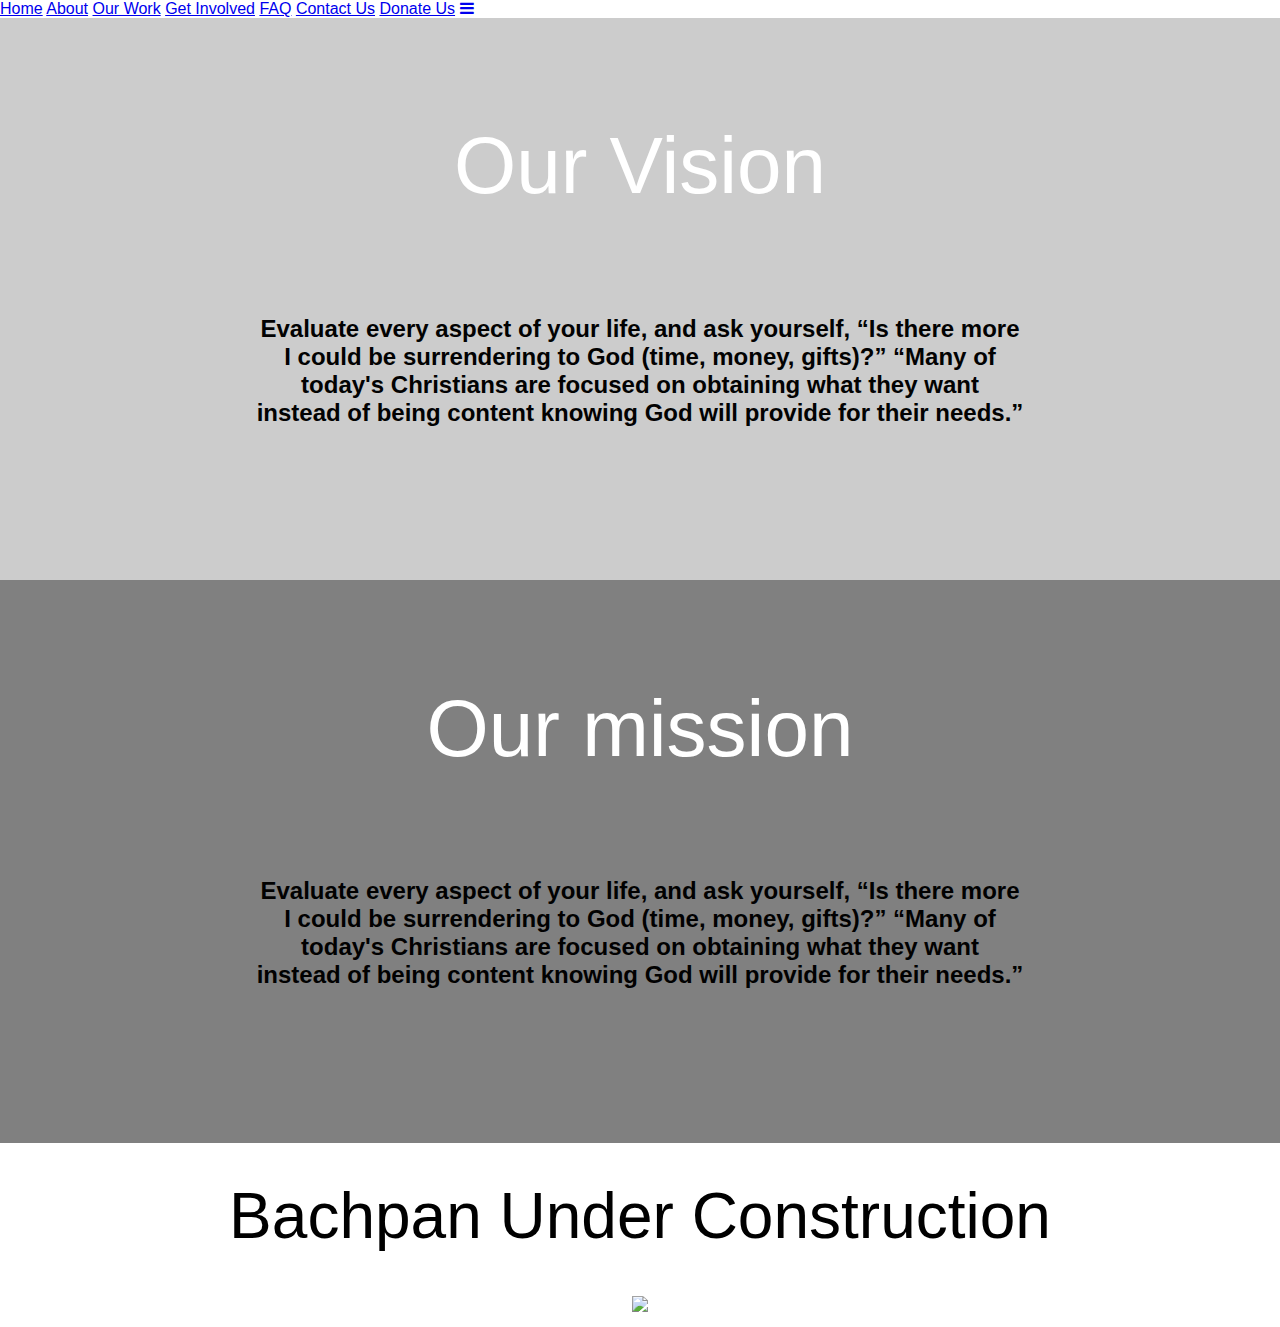
==== About us.html @ 820195e0 "Base template for mission & vision ready" ====
<!DOCTYPE html>
<html lang="en">
<head>
    <meta charset="UTF-8">
    <meta name="viewport" content="width=device-width, initial-scale=1.0">

    <!-- external libraries -->
     <link rel="stylesheet" href="https://cdnjs.cloudflare.com/ajax/libs/font-awesome/4.7.0/css/font-awesome.min.css">

     <!-- custom css -->
    <link rel="stylesheet" href="./css/About us.css">
    <link rel="stylesheet" href="./css/nav.css">
    <link rel="stylesheet" href="/css/customfont.css">
    <!-- custom javascript -->
    <script defer src="js/index.js"></script>
    <title>Bachpan - About Us</title>

</head>
<body>
    <div class="topnav" id="myTopnav">
        <a href="index.html">Home</a>
        <a href="#about" class="active">About</a>
        <a href="#contact">Our Work</a>
        <a href="#team">Get Involved</a>
        <a href="#team">FAQ</a>
        <a href="#team">Contact Us</a>
        <a href="#team">Donate Us</a>
        <a href="javascript:void(0);" class="icon" onclick="myFunction()">
          <i class="fa fa-bars"></i>
        </a>
    </div>


    <!-- Our Vision div -->
    <div class="aboutus" id="vision">

        <p class="heading"> Our Vision</p>
        <h2 class="quote">Evaluate every aspect of your life, and ask yourself, “Is there more I could be surrendering to God (time, money, gifts)?” “Many of today's Christians are focused on obtaining what they want instead of being content knowing God will provide for their needs.”</h2>
    </div>


    <div class="aboutus" id="mission">

        <p class="heading">Our mission</p>
        <h2 class="quote">Evaluate every aspect of your life, and ask yourself, “Is there more I could be surrendering to God (time, money, gifts)?” “Many of today's Christians are focused on obtaining what they want instead of being content knowing God will provide for their needs.”</h2>
    </div>

    <div class="container ranchofont">
        <br/><br/>
        <div class="underconstruction">
        <center>Bachpan Under Construction<br>
            <img src="./static/pp.jpg" width=20%>
        </center>
        </div>
    </div>
</body>
</html>
---- css/About us.css ----
body {
  margin: 0;
  font-family: Arial, Helvetica, sans-serif;
}
container{
    display: flex;
    flex-direction: column;
}
.underconstruction{
    font-size:5vw;
}

/* Main class */
.aboutus {
  font-family: "Comic Sans MS", cursive, sans-serif;
  margin: 0;
  padding: 0;

  width: 100%;
  height: 100%;
  border: 5px;
  border-width: medium;
  border-color: black;
}

#vision {
  background-image: image("Survivor.jpg");
  background-color: #cccccc;
}

#mission {
  background-image: image("Our vision image.jpg");
  background-color: gray;
}

/* Image from our vision */
.image {
  margin: 0;

  border: 0;
  width: 100%;
  height: auto;
  position: absolute;
  z-index: 0;
}

/* Heading from our vision */
.heading {
  float: middle;
  margin: 0;
  position: relative;
  padding: 8% 10% 5% 10%;

  text-align: center;
  color: white;
  font-size: 500%;


  z-index: 2;
}

/* Quote from our vision */
.quote {
  margin: 0 auto;
  padding: 3% 10% 12% 10%;
  width: 60%;
  color: black;
  opacity: 99%;
  z-index: 3;
  text-align: center;
}
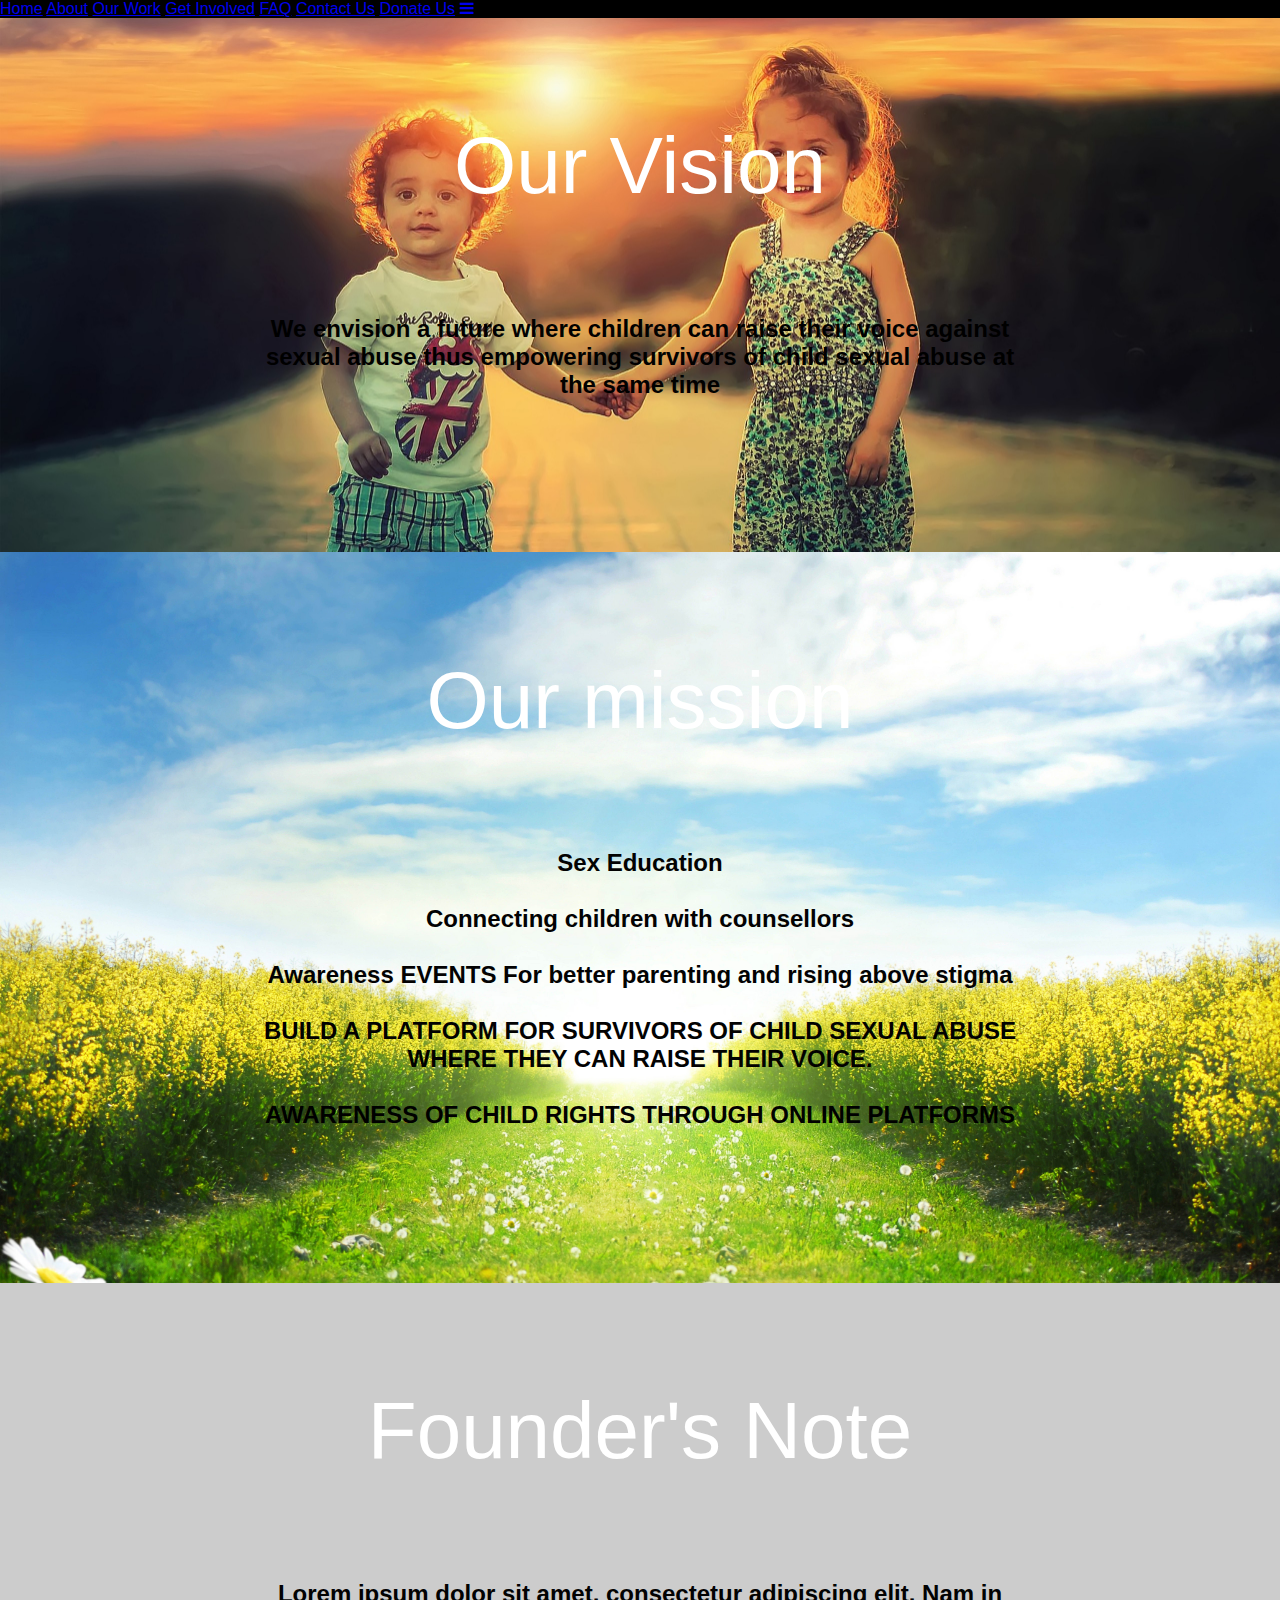
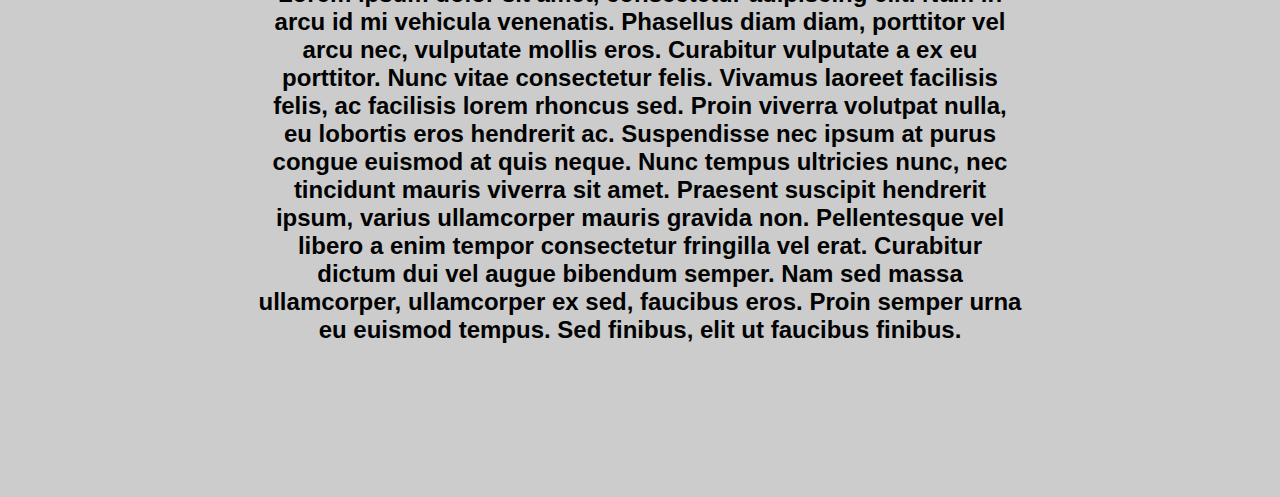
==== commit e013cb03: "pre-final update" ====
--- a/About us.html
+++ b/About us.html
@@ -35,23 +35,33 @@
     <div class="aboutus" id="vision">
 
         <p class="heading"> Our Vision</p>
-        <h2 class="quote">Evaluate every aspect of your life, and ask yourself, “Is there more I could be surrendering to God (time, money, gifts)?” “Many of today's Christians are focused on obtaining what they want instead of being content knowing God will provide for their needs.”</h2>
+        <h2 class="quote">We envision a future where children can raise their voice against sexual abuse thus empowering survivors of child sexual abuse at the same time</h2>
     </div>
 
 
     <div class="aboutus" id="mission">
 
         <p class="heading">Our mission</p>
-        <h2 class="quote">Evaluate every aspect of your life, and ask yourself, “Is there more I could be surrendering to God (time, money, gifts)?” “Many of today's Christians are focused on obtaining what they want instead of being content knowing God will provide for their needs.”</h2>
+        <h2 class="quote">Sex Education
+            <br><br>
+              Connecting children with counsellors
+            <br><br>
+              Awareness EVENTS For better parenting and rising above stigma
+            <br><br>
+              BUILD A PLATFORM FOR SURVIVORS OF CHILD SEXUAL ABUSE  WHERE THEY CAN RAISE THEIR VOICE.
+            <br><br>
+              AWARENESS OF CHILD RIGHTS THROUGH ONLINE PLATFORMS
+        </h2>
     </div>
 
-    <div class="container ranchofont">
-        <br/><br/>
-        <div class="underconstruction">
-        <center>Bachpan Under Construction<br>
-            <img src="./static/pp.jpg" width=20%>
-        </center>
-        </div>
+    <div class="aboutus" id="foundersNote">
+
+        <p class="heading"> Founder's Note</p>
+        <h2 class="quote">Lorem ipsum dolor sit amet, consectetur adipiscing elit. Nam in arcu id mi vehicula venenatis. Phasellus diam diam, porttitor vel arcu nec, vulputate mollis eros. Curabitur vulputate a ex eu porttitor. Nunc vitae consectetur felis. Vivamus laoreet facilisis felis, ac facilisis lorem rhoncus sed. Proin viverra volutpat nulla, eu lobortis eros hendrerit ac. Suspendisse nec ipsum at purus congue euismod at quis neque. Nunc tempus ultricies nunc, nec tincidunt mauris viverra sit amet. Praesent suscipit hendrerit ipsum, varius ullamcorper mauris gravida non. Pellentesque vel libero a enim tempor consectetur fringilla vel erat. Curabitur dictum dui vel augue bibendum semper.
+
+Nam sed massa ullamcorper, ullamcorper ex sed, faucibus eros. Proin semper urna eu euismod tempus. Sed finibus, elit ut faucibus finibus.</h2>
     </div>
+
+
 </body>
 </html>
--- a/css/About us.css
+++ b/css/About us.css
@@ -1,6 +1,8 @@
 body {
+  background: "Survivor.jpg";
   margin: 0;
   font-family: Arial, Helvetica, sans-serif;
+  background-color: black;
 }
 container{
     display: flex;
@@ -12,7 +14,7 @@
 
 /* Main class */
 .aboutus {
-  font-family: "Comic Sans MS", cursive, sans-serif;
+
   margin: 0;
   padding: 0;
 
@@ -24,13 +26,21 @@
 }
 
 #vision {
-  background-image: image("Survivor.jpg");
+  background-image: url('../static/Aboutus-images/childrenvision.jpg');
+  background-size: cover;
   background-color: #cccccc;
 }
 
 #mission {
-  background-image: image("Our vision image.jpg");
+  background-image: url('../static/Aboutus-images/grassmission.jpg');
+  background-size: cover;
   background-color: gray;
+}
+
+#foundersNote {
+  background-image: url('../static/Aboutus-images/founder.jpg');
+  background-size: cover;
+  background-color: #cccccc;
 }
 
 /* Image from our vision */
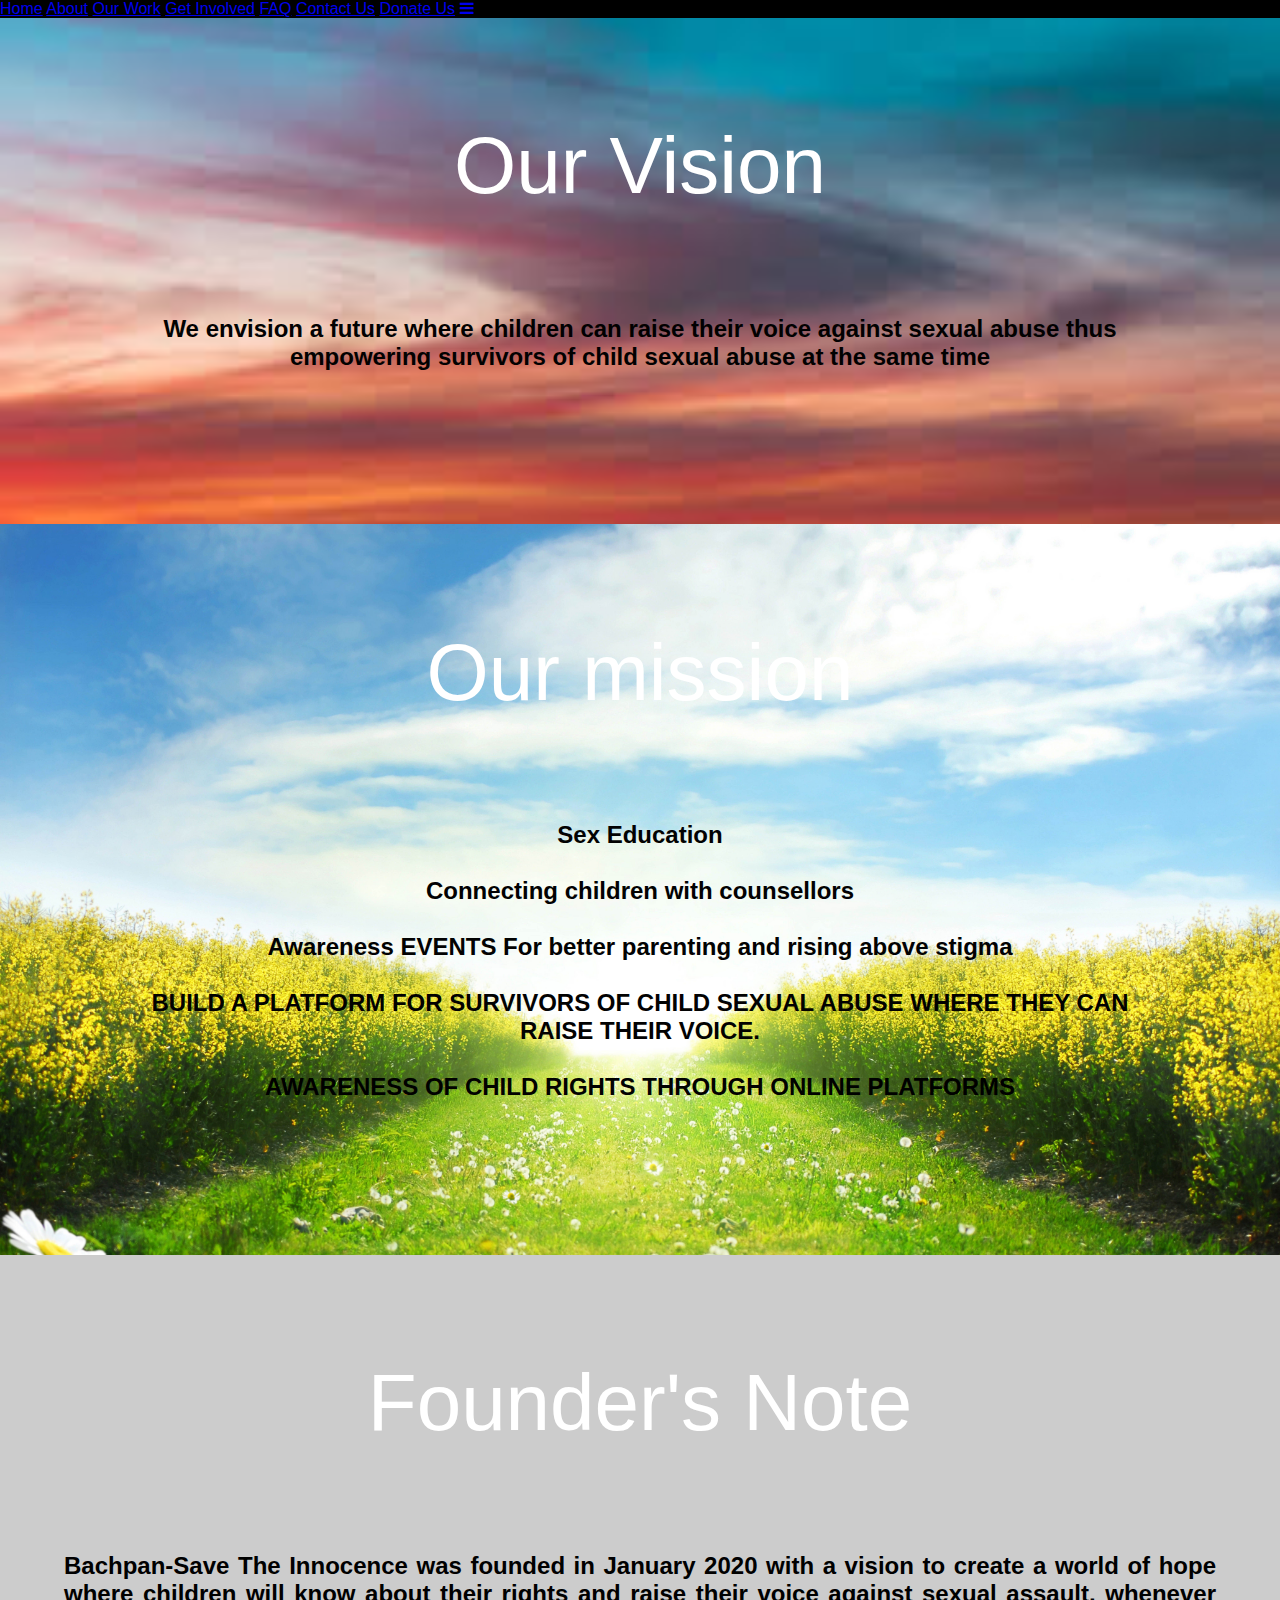
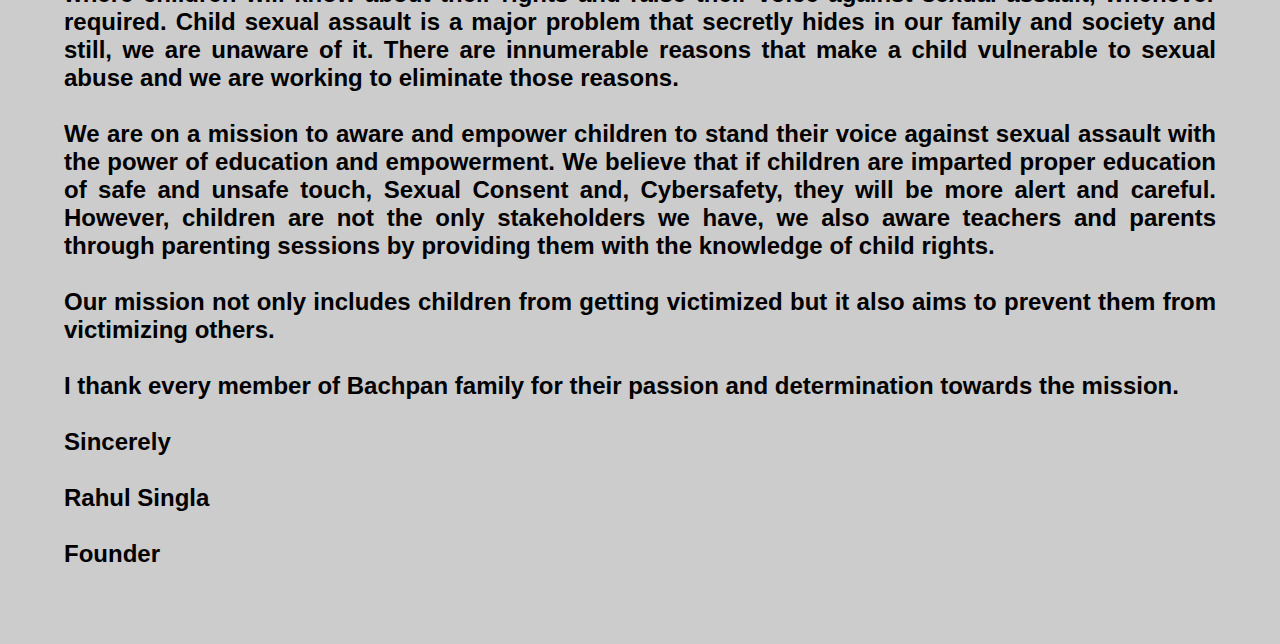
==== commit e9aba99d: "founder's note, css changes" ====
--- a/About us.html
+++ b/About us.html
@@ -19,7 +19,7 @@
 <body>
     <div class="topnav" id="myTopnav">
         <a href="index.html">Home</a>
-        <a href="#about" class="active">About</a>
+        <a href="About us.html" class="active">About</a>
         <a href="#contact">Our Work</a>
         <a href="#team">Get Involved</a>
         <a href="#team">FAQ</a>
@@ -57,9 +57,20 @@
     <div class="aboutus" id="foundersNote">
 
         <p class="heading"> Founder's Note</p>
-        <h2 class="quote">Lorem ipsum dolor sit amet, consectetur adipiscing elit. Nam in arcu id mi vehicula venenatis. Phasellus diam diam, porttitor vel arcu nec, vulputate mollis eros. Curabitur vulputate a ex eu porttitor. Nunc vitae consectetur felis. Vivamus laoreet facilisis felis, ac facilisis lorem rhoncus sed. Proin viverra volutpat nulla, eu lobortis eros hendrerit ac. Suspendisse nec ipsum at purus congue euismod at quis neque. Nunc tempus ultricies nunc, nec tincidunt mauris viverra sit amet. Praesent suscipit hendrerit ipsum, varius ullamcorper mauris gravida non. Pellentesque vel libero a enim tempor consectetur fringilla vel erat. Curabitur dictum dui vel augue bibendum semper.
-
-Nam sed massa ullamcorper, ullamcorper ex sed, faucibus eros. Proin semper urna eu euismod tempus. Sed finibus, elit ut faucibus finibus.</h2>
+        <h2 class="note">Bachpan-Save The Innocence was founded in January 2020 with a vision to create a  world of hope where children will know about their rights and raise their voice against sexual assault,
+          whenever required. Child sexual assault is a major problem that secretly hides in our family and society and still, we are unaware of it.
+          There are innumerable reasons that make a child vulnerable to sexual abuse and we are working to eliminate those reasons.
+          <br><br>
+          We are on a mission to aware and empower children to stand their voice against sexual assault with the power of education and empowerment. We believe that if children are imparted proper education of safe and unsafe touch, Sexual Consent and, Cybersafety, they will be more alert and careful. However, children are not the only stakeholders we have, we also aware teachers and parents through parenting sessions by providing them with the knowledge of child rights.
+          <br><br>
+          Our mission not only includes children from getting victimized but it also aims to prevent them from victimizing others.
+          <br><br>
+          I thank every member of Bachpan family for their passion and determination towards the mission.
+          <br><br>
+          Sincerely <br><br>
+          Rahul Singla <br><br>
+          Founder
+</h2>
     </div>
 
 
--- a/css/About us.css
+++ b/css/About us.css
@@ -26,7 +26,7 @@
 }
 
 #vision {
-  background-image: url('../static/Aboutus-images/childrenvision.jpg');
+  background-image: url('../static/Aboutus-images/vision1.jpg');
   background-size: cover;
   background-color: #cccccc;
 }
@@ -73,9 +73,17 @@
 .quote {
   margin: 0 auto;
   padding: 3% 10% 12% 10%;
-  width: 60%;
+  width: 80%;
   color: black;
   opacity: 99%;
   z-index: 3;
   text-align: center;
 }
+
+.note {
+  margin: 0 auto;
+  padding: 3% 0% 6% 0%;
+  width: 90%;
+  color: black;
+  text-align: justify;
+}
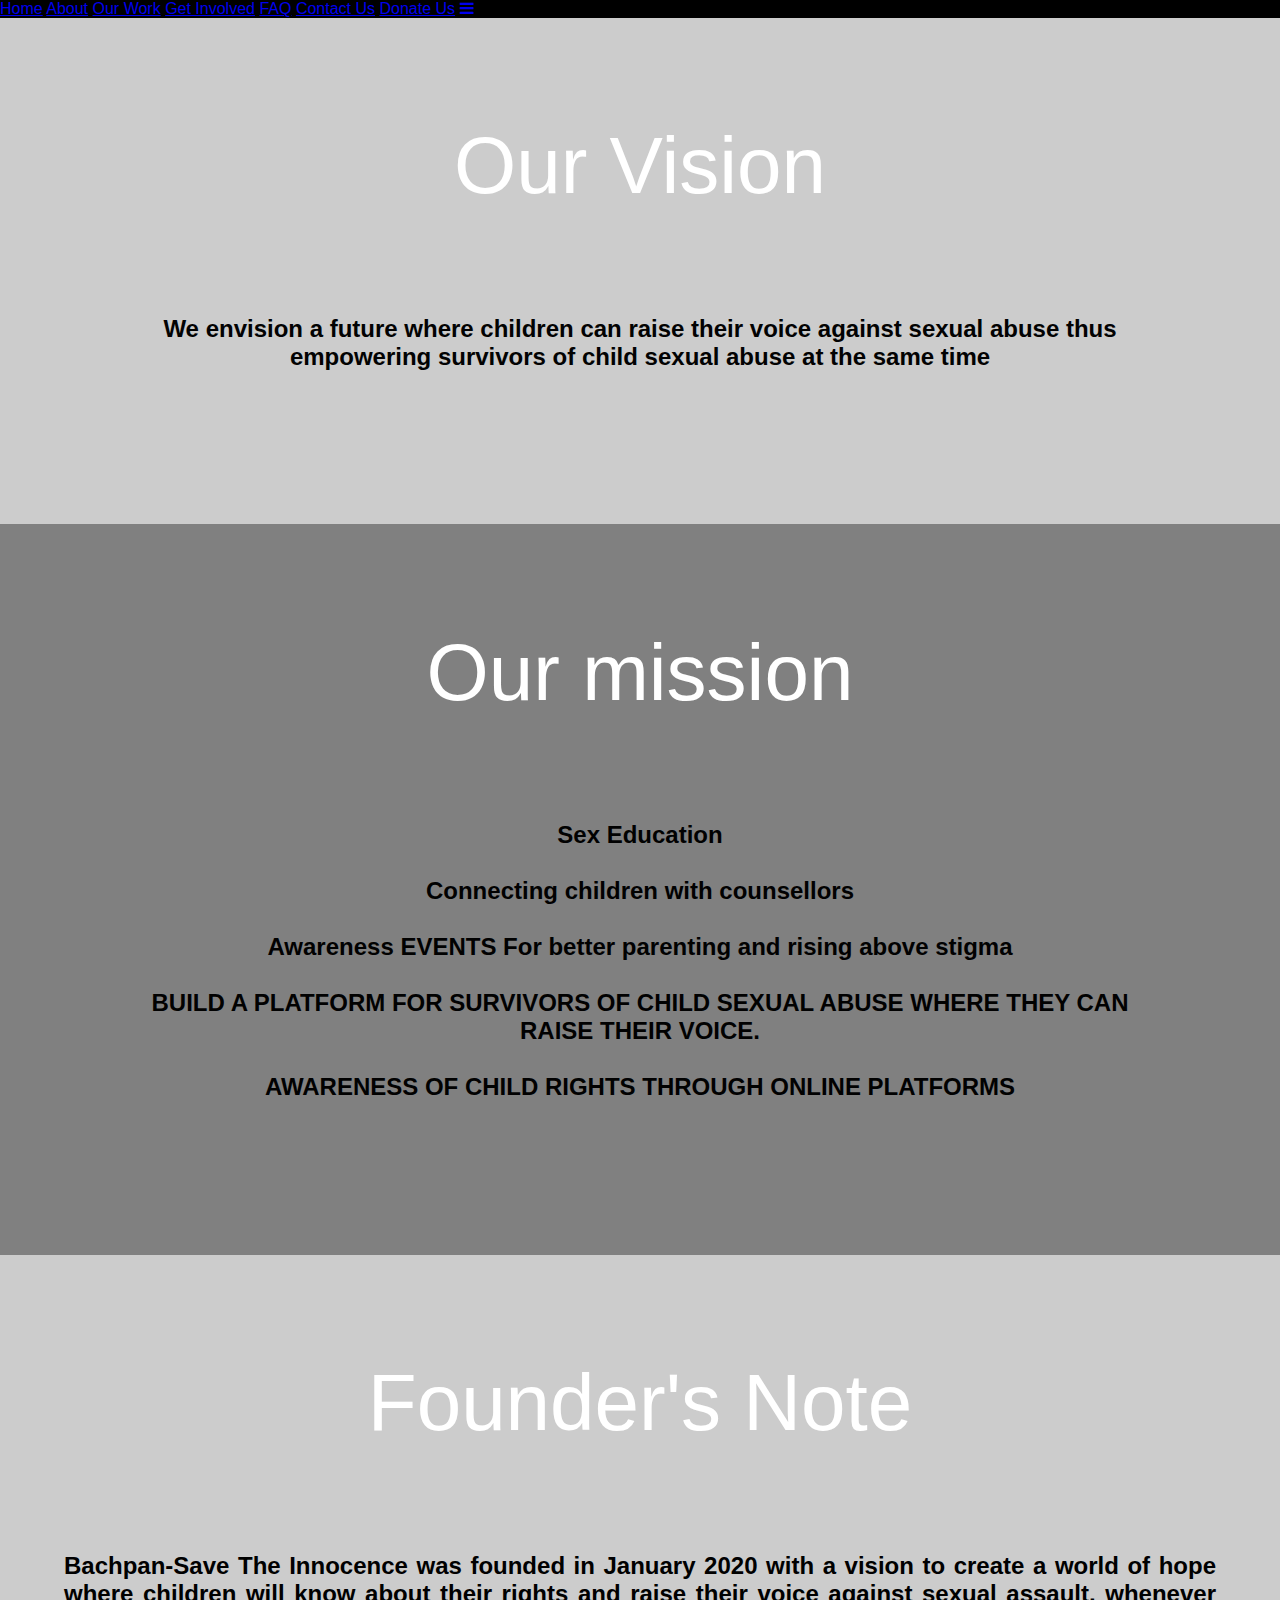
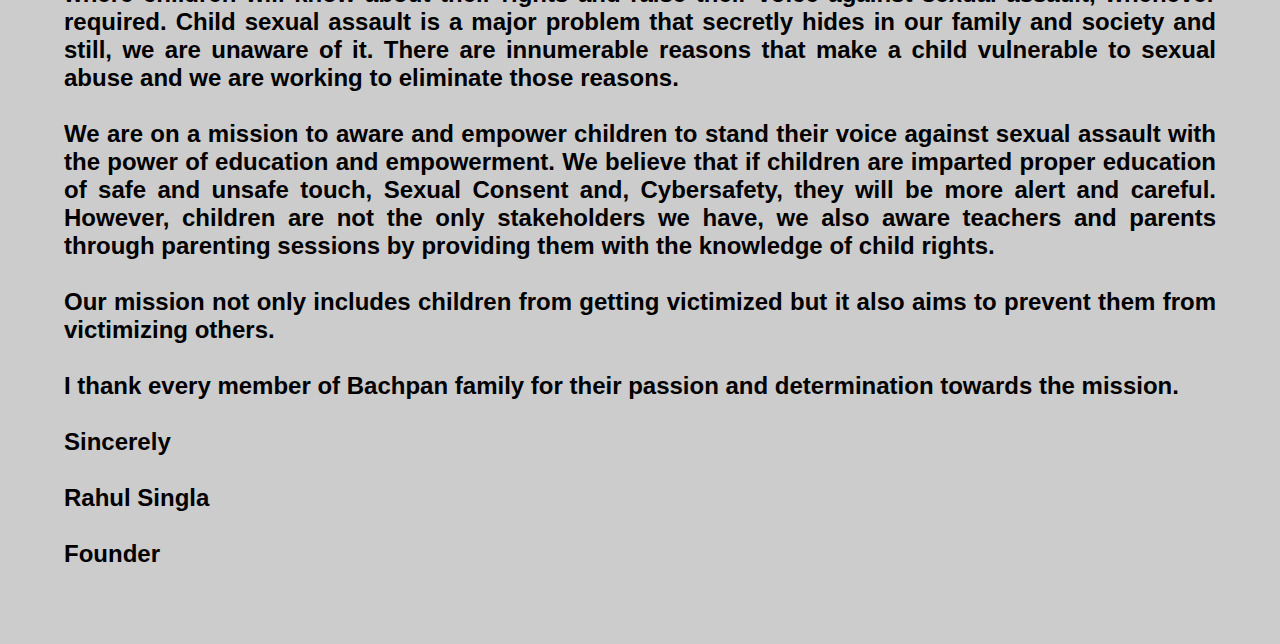
==== commit cd9940c7: "no images" ====
--- a/About us.html
+++ b/About us.html
@@ -30,17 +30,17 @@
         </a>
     </div>
 
+    <!-- Main div -->
+    <div class="aboutus">
 
-    <!-- Our Vision div -->
-    <div class="aboutus" id="vision">
-
-        <p class="heading"> Our Vision</p>
-        <h2 class="quote">We envision a future where children can raise their voice against sexual abuse thus empowering survivors of child sexual abuse at the same time</h2>
-    </div>
+      <!-- Our Vision div -->
+      <div id="vision">
+          <p class="heading"> Our Vision</p>
+            <h2 class="quote">We envision a future where children can raise their voice against sexual abuse thus empowering survivors of child sexual abuse at the same time</h2>
+      </div>
 
 
-    <div class="aboutus" id="mission">
-
+      <div id="mission">
         <p class="heading">Our mission</p>
         <h2 class="quote">Sex Education
             <br><br>
@@ -52,25 +52,28 @@
             <br><br>
               AWARENESS OF CHILD RIGHTS THROUGH ONLINE PLATFORMS
         </h2>
-    </div>
+      </div>
 
-    <div class="aboutus" id="foundersNote">
+      <div  id="foundersNote">
 
-        <p class="heading"> Founder's Note</p>
-        <h2 class="note">Bachpan-Save The Innocence was founded in January 2020 with a vision to create a  world of hope where children will know about their rights and raise their voice against sexual assault,
-          whenever required. Child sexual assault is a major problem that secretly hides in our family and society and still, we are unaware of it.
-          There are innumerable reasons that make a child vulnerable to sexual abuse and we are working to eliminate those reasons.
-          <br><br>
-          We are on a mission to aware and empower children to stand their voice against sexual assault with the power of education and empowerment. We believe that if children are imparted proper education of safe and unsafe touch, Sexual Consent and, Cybersafety, they will be more alert and careful. However, children are not the only stakeholders we have, we also aware teachers and parents through parenting sessions by providing them with the knowledge of child rights.
-          <br><br>
-          Our mission not only includes children from getting victimized but it also aims to prevent them from victimizing others.
-          <br><br>
-          I thank every member of Bachpan family for their passion and determination towards the mission.
-          <br><br>
-          Sincerely <br><br>
-          Rahul Singla <br><br>
-          Founder
-</h2>
+          <p class="heading"> Founder's Note</p>
+          <h2 class="note">Bachpan-Save The Innocence was founded in January 2020 with a vision to create a  world of hope where children will know about their rights and raise their voice against sexual assault,
+            whenever required. Child sexual assault is a major problem that secretly hides in our family and society and still, we are unaware of it.
+            There are innumerable reasons that make a child vulnerable to sexual abuse and we are working to eliminate those reasons.
+            <br><br>
+            We are on a mission to aware and empower children to stand their voice against sexual assault with the power of education and empowerment.
+            We believe that if children are imparted proper education of safe and unsafe touch, Sexual Consent and, Cybersafety, they will be more alert and careful.
+            However, children are not the only stakeholders we have, we also aware teachers and parents through parenting sessions by providing them with the knowledge of child rights.
+            <br><br>
+            Our mission not only includes children from getting victimized but it also aims to prevent them from victimizing others.
+            <br><br>
+            I thank every member of Bachpan family for their passion and determination towards the mission.
+            <br><br>
+            Sincerely <br><br>
+            Rahul Singla <br><br>
+            Founder
+          </h2>
+      </div>
     </div>
 
 
--- a/css/About us.css
+++ b/css/About us.css
@@ -7,9 +7,6 @@
 container{
     display: flex;
     flex-direction: column;
-}
-.underconstruction{
-    font-size:5vw;
 }
 
 /* Main class */
@@ -23,22 +20,23 @@
   border: 5px;
   border-width: medium;
   border-color: black;
+  background-size: cover;
 }
 
 #vision {
-  background-image: url('../static/Aboutus-images/vision1.jpg');
+  /* background-image: url('../static/Aboutus-images/vision1.jpg'); */
   background-size: cover;
   background-color: #cccccc;
 }
 
 #mission {
-  background-image: url('../static/Aboutus-images/grassmission.jpg');
+  /* background-image: url('../static/Aboutus-images/grassmission.jpg'); */
   background-size: cover;
   background-color: gray;
 }
 
 #foundersNote {
-  background-image: url('../static/Aboutus-images/founder.jpg');
+  /* background-image: url('../static/Aboutus-images/founder.jpg'); */
   background-size: cover;
   background-color: #cccccc;
 }
@@ -46,7 +44,6 @@
 /* Image from our vision */
 .image {
   margin: 0;
-
   border: 0;
   width: 100%;
   height: auto;
@@ -69,7 +66,7 @@
   z-index: 2;
 }
 
-/* Quote from our vision */
+/* Quote from our vision, mission */
 .quote {
   margin: 0 auto;
   padding: 3% 10% 12% 10%;
@@ -80,6 +77,7 @@
   text-align: center;
 }
 
+/* Founder's note */
 .note {
   margin: 0 auto;
   padding: 3% 0% 6% 0%;
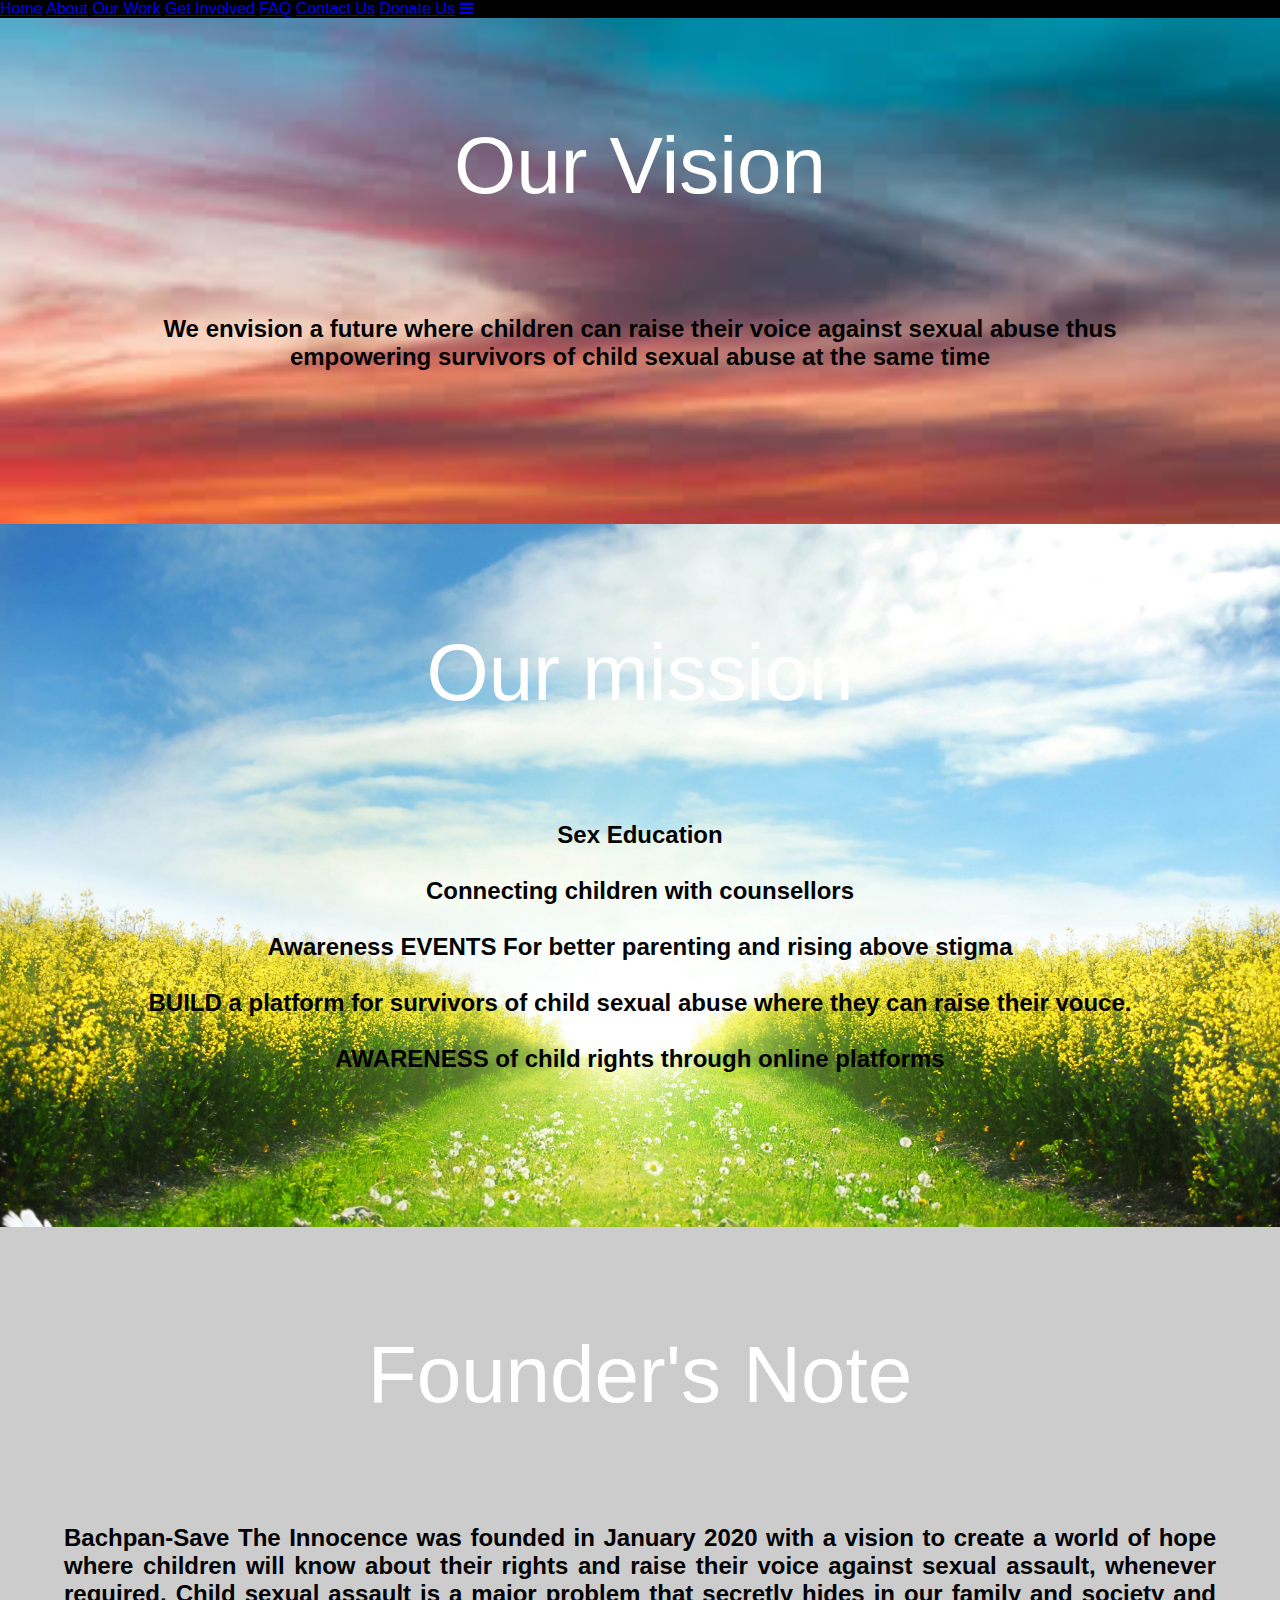
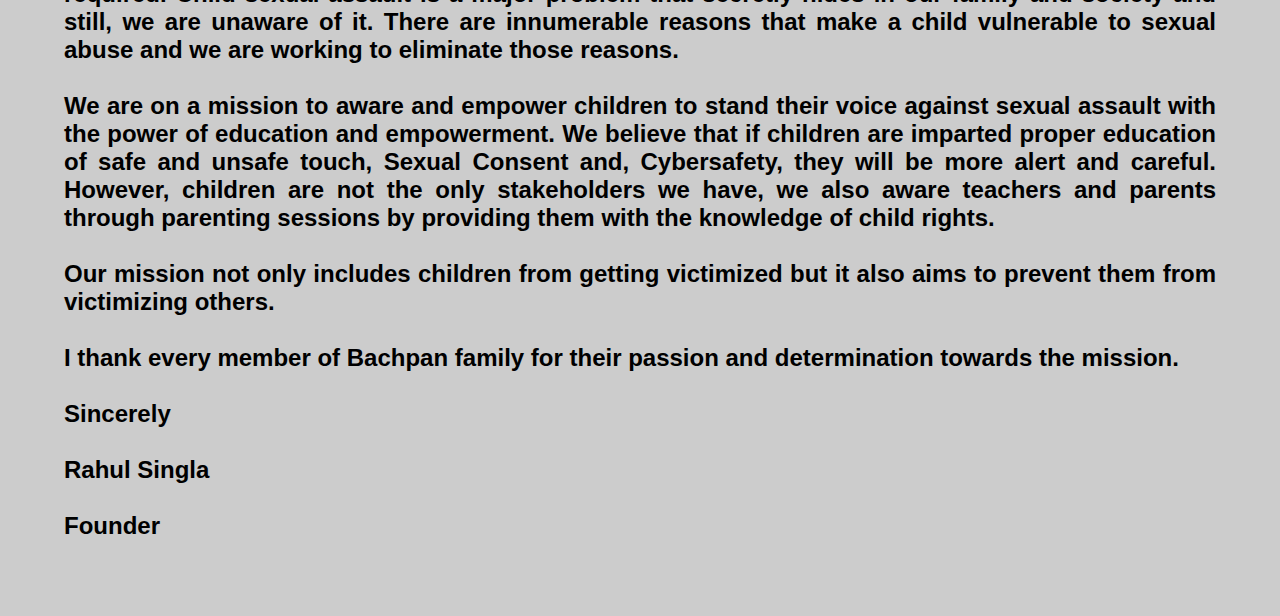
==== commit c84ef857: "phone opt 1" ====
--- a/About us.html
+++ b/About us.html
@@ -48,9 +48,9 @@
             <br><br>
               Awareness EVENTS For better parenting and rising above stigma
             <br><br>
-              BUILD A PLATFORM FOR SURVIVORS OF CHILD SEXUAL ABUSE  WHERE THEY CAN RAISE THEIR VOICE.
+              BUILD a platform for survivors of child sexual abuse where they can raise their vouce.
             <br><br>
-              AWARENESS OF CHILD RIGHTS THROUGH ONLINE PLATFORMS
+              AWARENESS of child rights through online platforms
         </h2>
       </div>
 
--- a/css/About us.css
+++ b/css/About us.css
@@ -24,19 +24,19 @@
 }
 
 #vision {
-  /* background-image: url('../static/Aboutus-images/vision1.jpg'); */
+  background-image: url('../static/Aboutus-images/vision1.jpg');
   background-size: cover;
   background-color: #cccccc;
 }
 
 #mission {
-  /* background-image: url('../static/Aboutus-images/grassmission.jpg'); */
+  background-image: url('../static/Aboutus-images/grassmission.jpg');
   background-size: cover;
   background-color: gray;
 }
 
 #foundersNote {
-  /* background-image: url('../static/Aboutus-images/founder.jpg'); */
+  background-image: url('../static/Aboutus-images/founder.jpg');
   background-size: cover;
   background-color: #cccccc;
 }
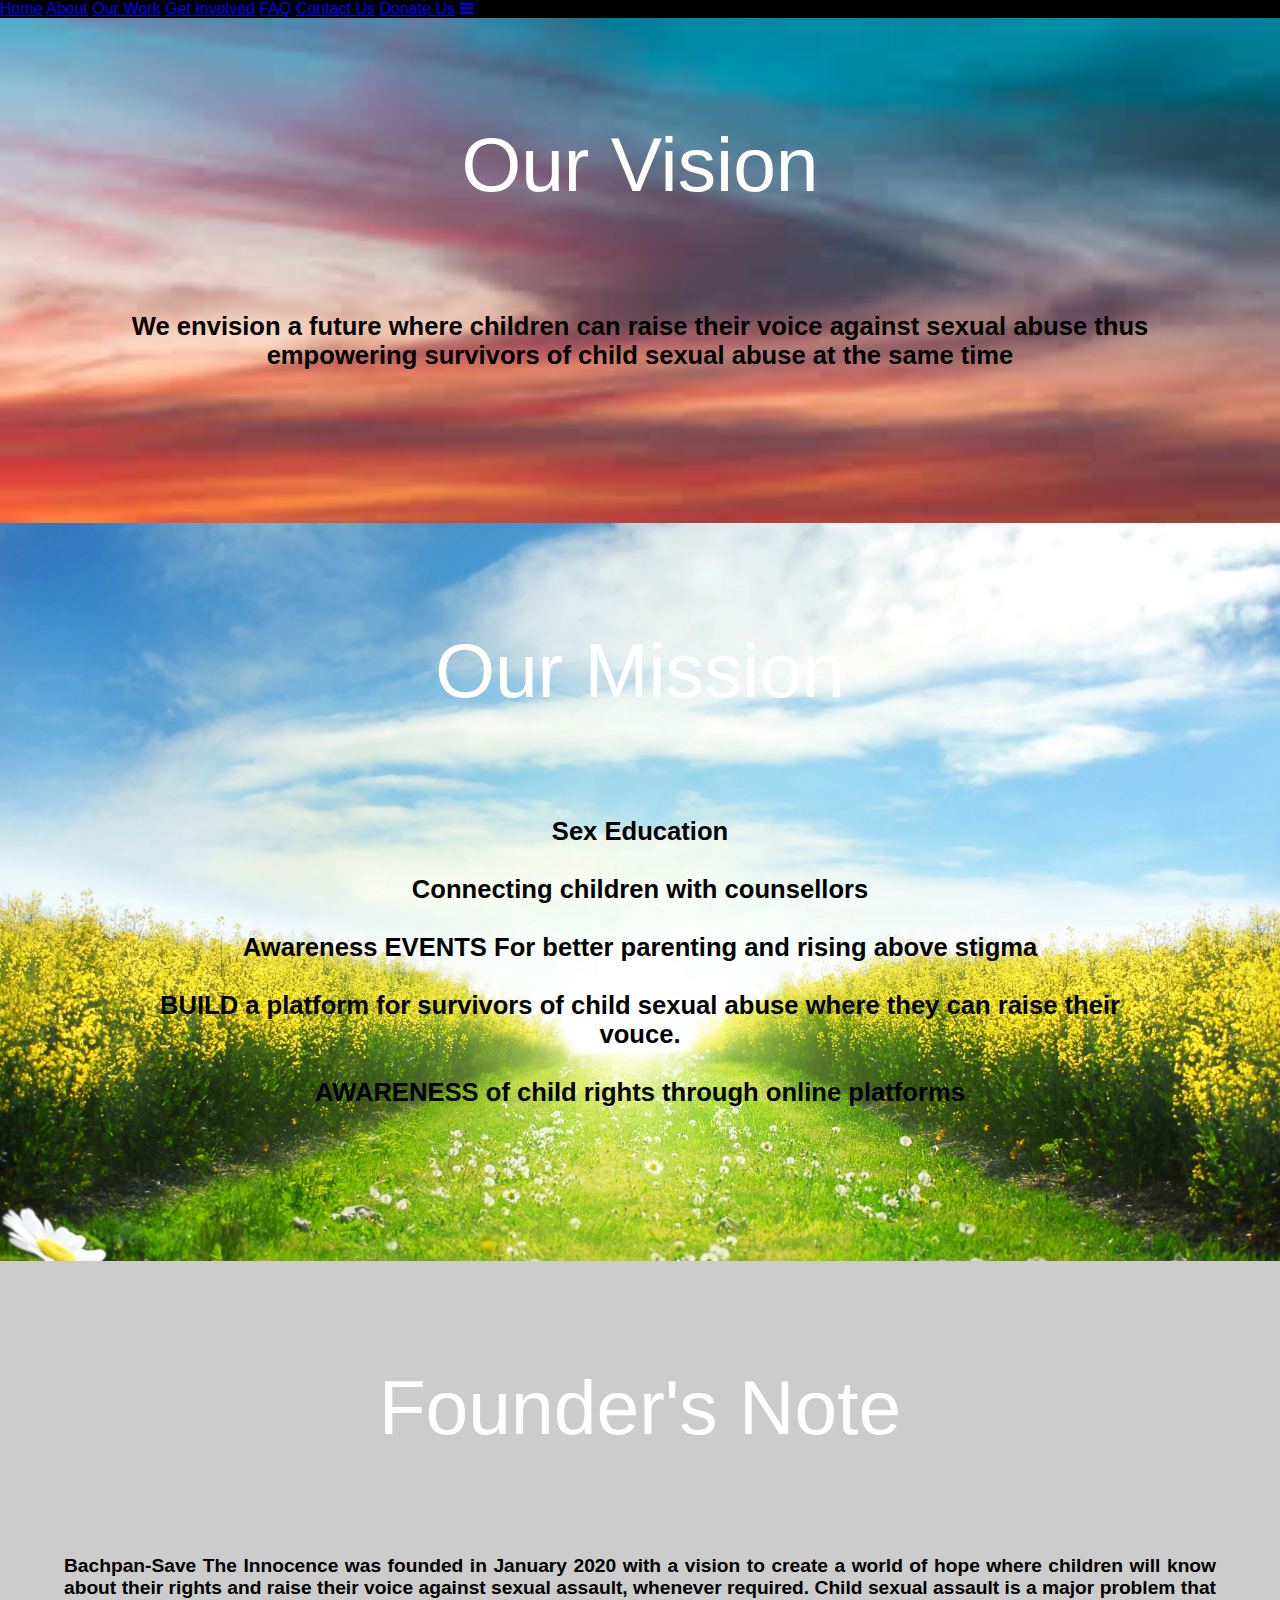
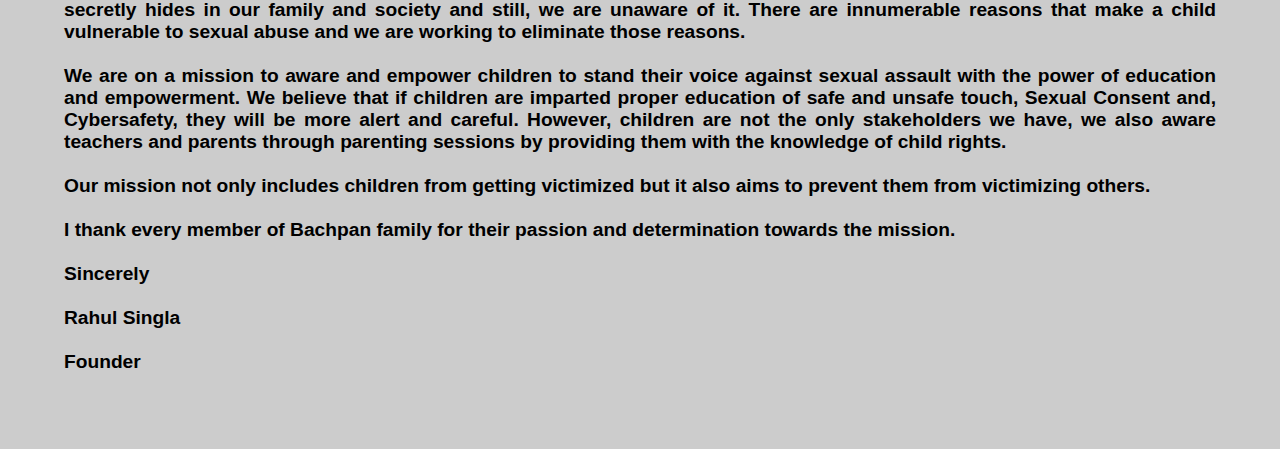
==== commit 9f23673b: "phone opt 2" ====
--- a/About us.html
+++ b/About us.html
@@ -41,7 +41,7 @@
 
 
       <div id="mission">
-        <p class="heading">Our mission</p>
+        <p class="heading">Our Mission</p>
         <h2 class="quote">Sex Education
             <br><br>
               Connecting children with counsellors
--- a/css/About us.css
+++ b/css/About us.css
@@ -1,8 +1,8 @@
 body {
-  background: "Survivor.jpg";
   margin: 0;
-  font-family: Arial, Helvetica, sans-serif;
+  /* font-family: Arial, Helvetica, sans-serif; */
   background-color: black;
+  font-family: "Comic Sans MS", cursive, sans-serif;
 }
 container{
     display: flex;
@@ -11,10 +11,8 @@
 
 /* Main class */
 .aboutus {
-
   margin: 0;
   padding: 0;
-
   width: 100%;
   height: 100%;
   border: 5px;
@@ -53,16 +51,13 @@
 
 /* Heading from our vision */
 .heading {
+  font-size: 6vw;
   float: middle;
   margin: 0;
   position: relative;
   padding: 8% 10% 5% 10%;
-
   text-align: center;
   color: white;
-  font-size: 500%;
-
-
   z-index: 2;
 }
 
@@ -75,10 +70,12 @@
   opacity: 99%;
   z-index: 3;
   text-align: center;
+  font-size: 2vw;1
 }
 
 /* Founder's note */
 .note {
+  font-size: 1.5vw;
   margin: 0 auto;
   padding: 3% 0% 6% 0%;
   width: 90%;
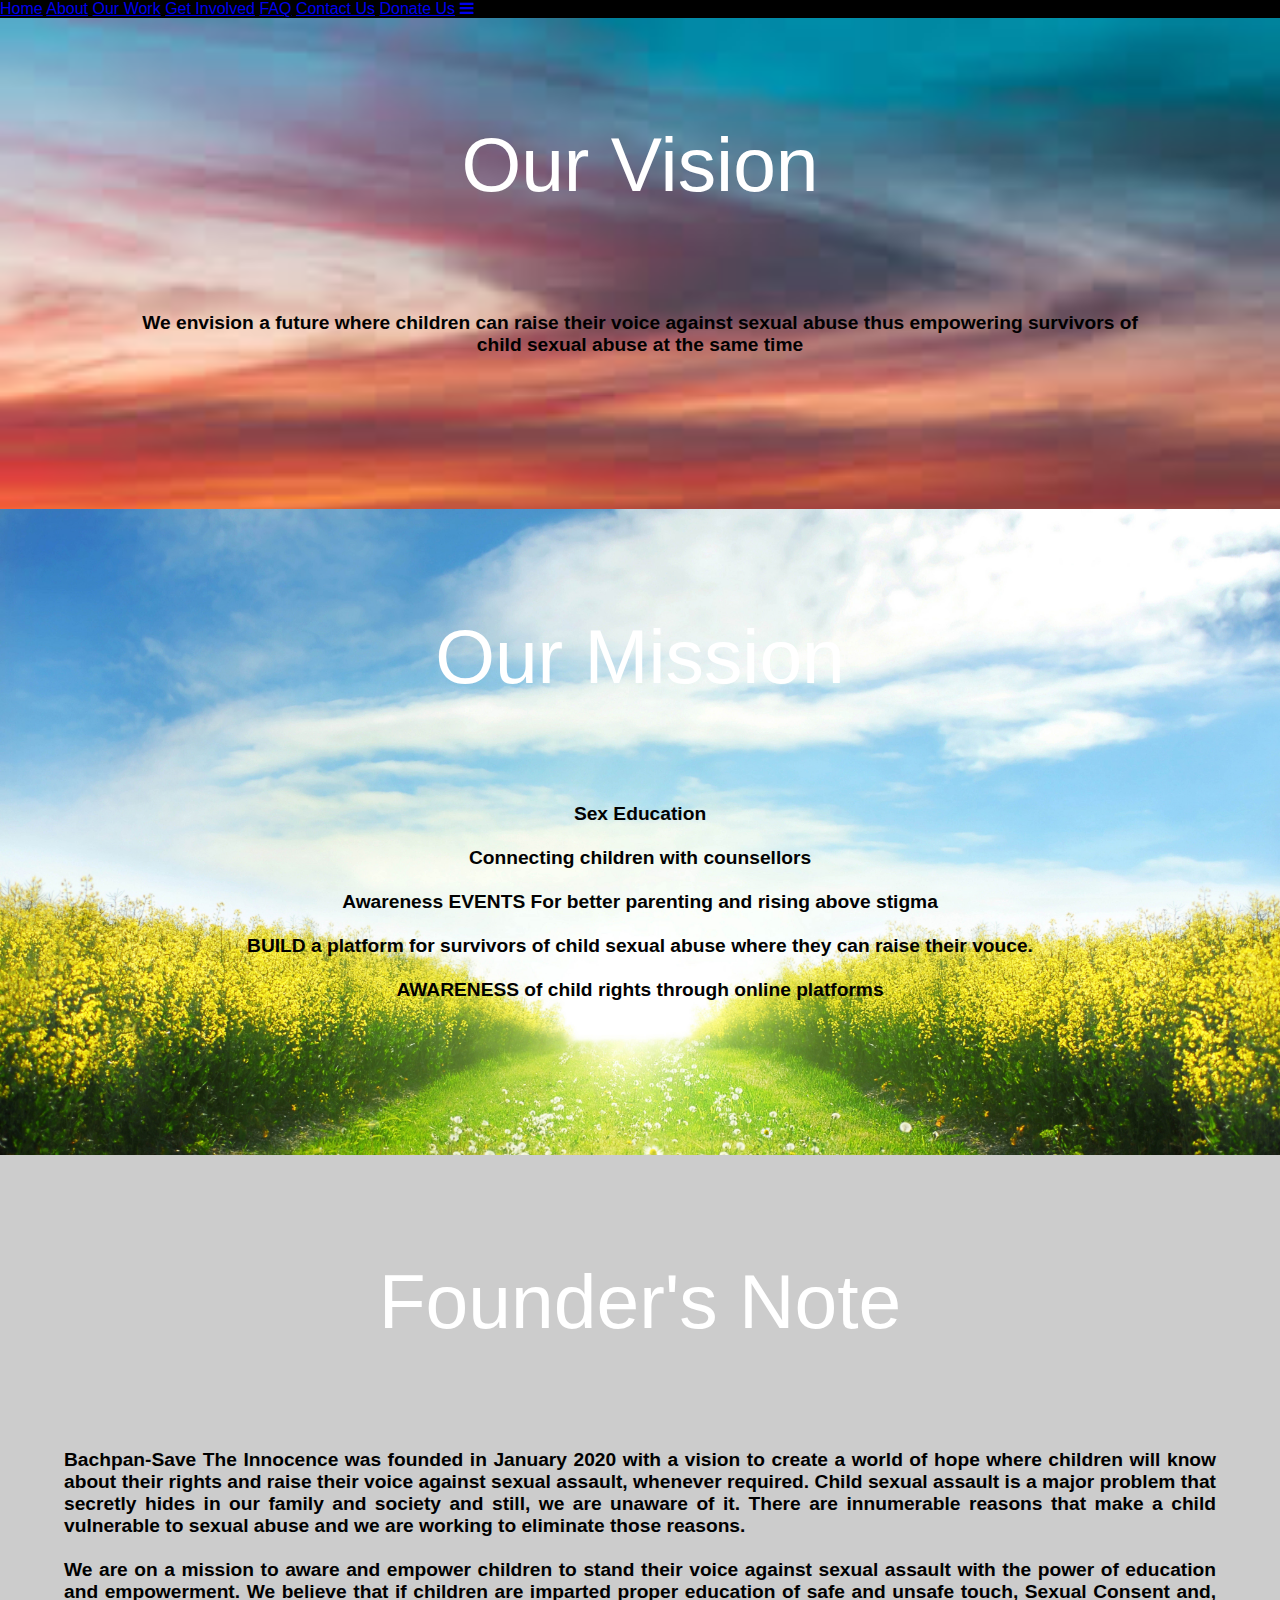
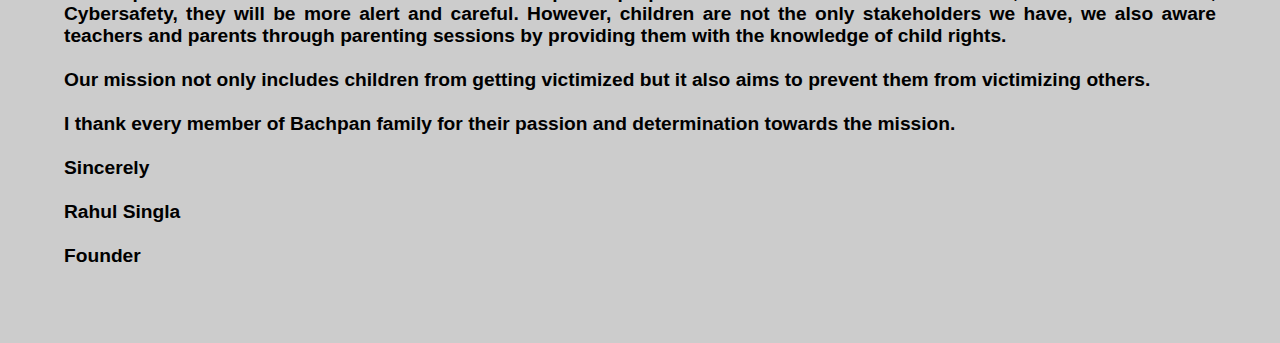
==== commit b3dd09f8: "phone opt 3" ====
--- a/About us.html
+++ b/About us.html
@@ -36,7 +36,7 @@
       <!-- Our Vision div -->
       <div id="vision">
           <p class="heading"> Our Vision</p>
-            <h2 class="quote">We envision a future where children can raise their voice against sexual abuse thus empowering survivors of child sexual abuse at the same time</h2>
+          <h2 class="quote">We envision a future where children can raise their voice against sexual abuse thus empowering survivors of child sexual abuse at the same time</h2>
       </div>
 
 
--- a/css/About us.css
+++ b/css/About us.css
@@ -3,10 +3,6 @@
   /* font-family: Arial, Helvetica, sans-serif; */
   background-color: black;
   font-family: "Comic Sans MS", cursive, sans-serif;
-}
-container{
-    display: flex;
-    flex-direction: column;
 }
 
 /* Main class */
@@ -51,7 +47,6 @@
 
 /* Heading from our vision */
 .heading {
-  font-size: 6vw;
   float: middle;
   margin: 0;
   position: relative;
@@ -59,6 +54,7 @@
   text-align: center;
   color: white;
   z-index: 2;
+  font-size: 6vmax;
 }
 
 /* Quote from our vision, mission */
@@ -70,15 +66,15 @@
   opacity: 99%;
   z-index: 3;
   text-align: center;
-  font-size: 2vw;1
+  font-size: 1.5vmax;
 }
 
 /* Founder's note */
 .note {
-  font-size: 1.5vw;
   margin: 0 auto;
   padding: 3% 0% 6% 0%;
   width: 90%;
   color: black;
   text-align: justify;
+  font-size: 1.5vmax;
 }
